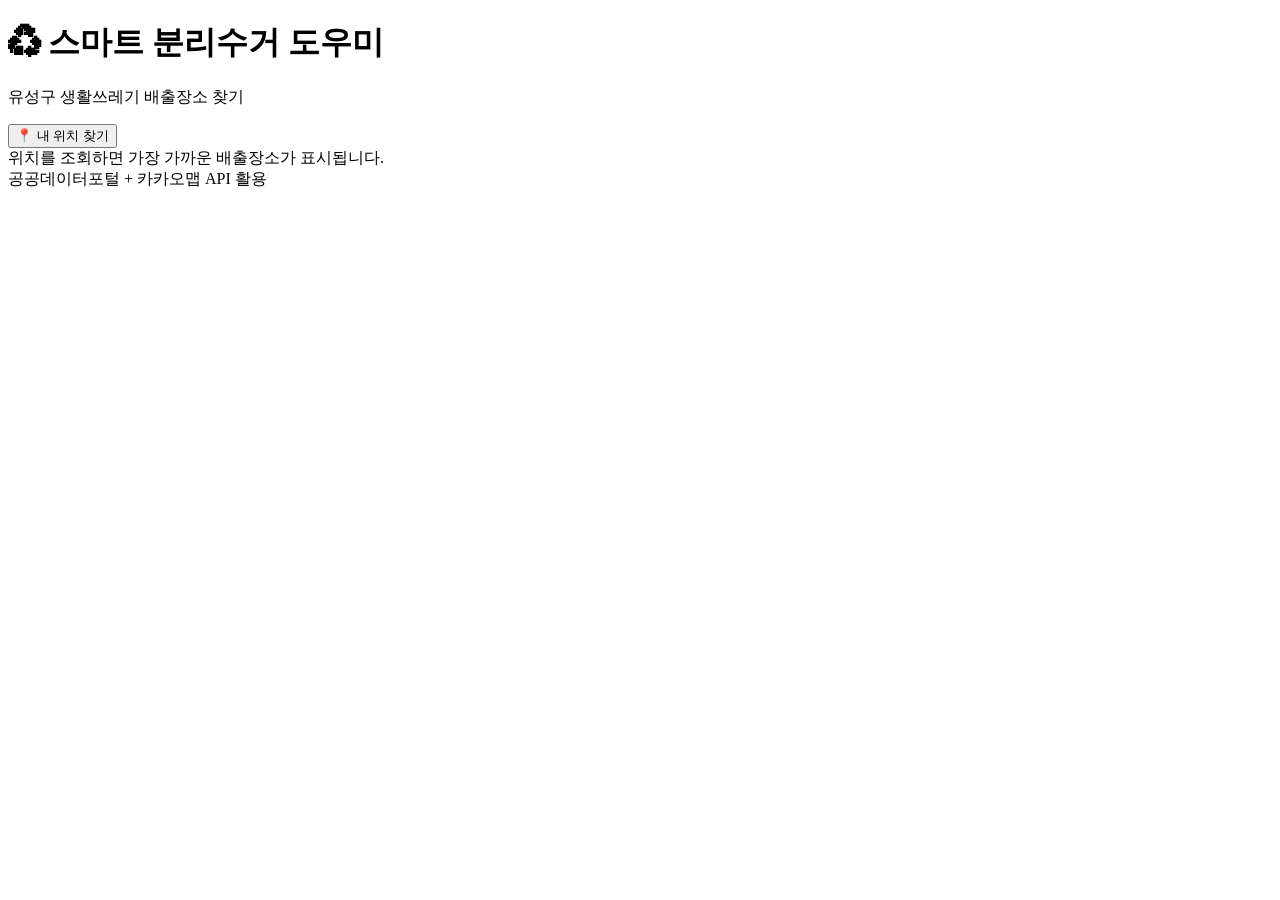
==== index.html @ 6951eb0b "Rename index (2).html to index.html" ====
<!DOCTYPE html>
<html lang="ko">
<head>
    <meta charset="UTF-8">
    <meta name="viewport" content="width=device-width, initial-scale=1.0">
    <title>스마트 분리수거 도우미</title>
    
    <link rel="stylesheet" href="style.css">
    
    <script src="https://dapi.kakao.com/v2/maps/sdk.js?appkey=d3486cbea4b28b86d7dc12f0bb5ab097"></script>
</head>

<body>

<header>
    <h1>♻ 스마트 분리수거 도우미</h1>
    <p>유성구 생활쓰레기 배출장소 찾기</p>
</header>

<div class="container">

    <button onclick="findMyLocation()">
        📍 내 위치 찾기
    </button>

    <div id="nearestInfo">
        위치를 조회하면 가장 가까운 배출장소가 표시됩니다.
    </div>

    <div id="map"></div>

</div>

<footer>
    공공데이터포털 + 카카오맵 API 활용
</footer>

<script src="script.js"></script>

</body>
</html>
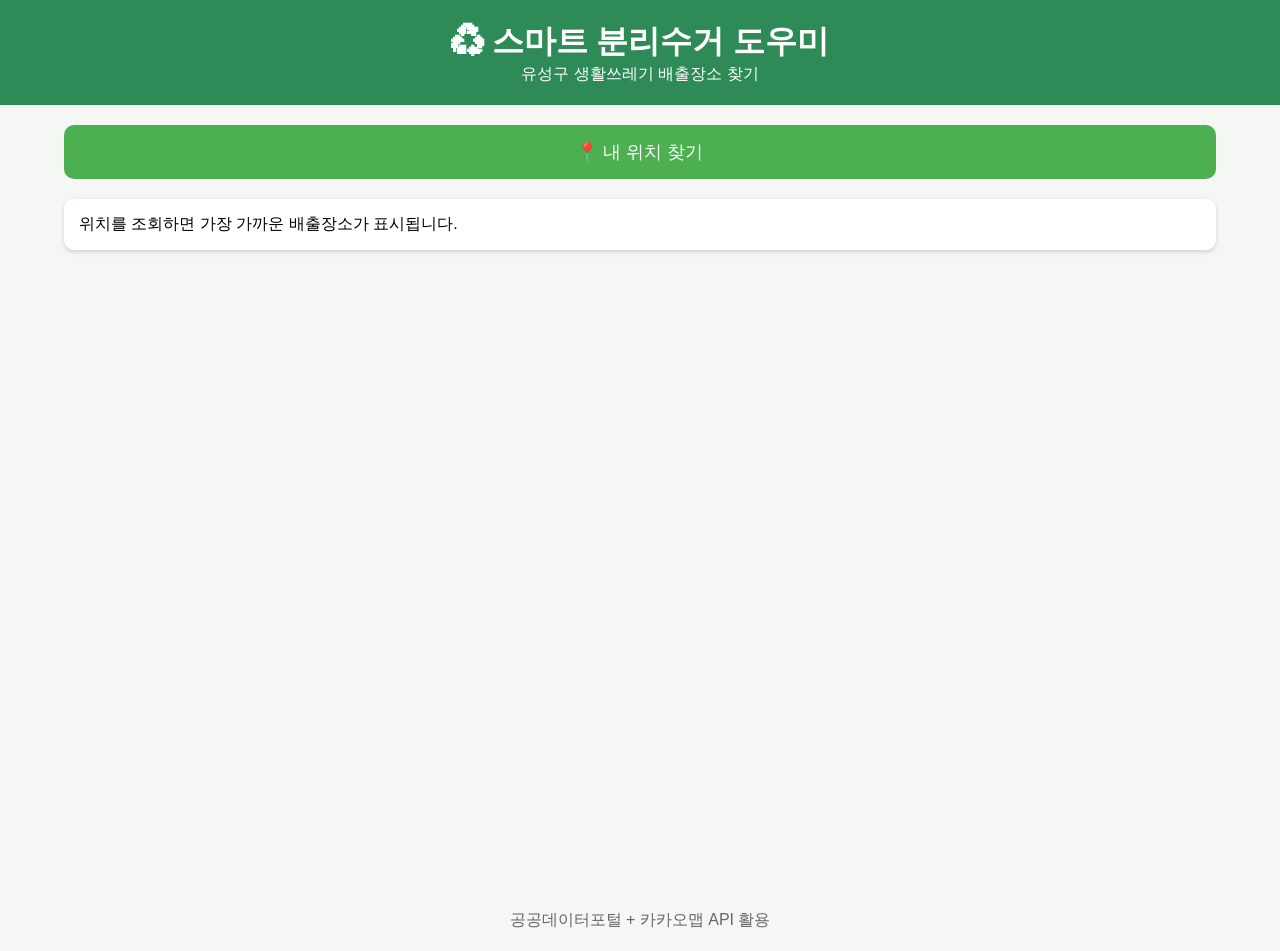
==== commit e0e71289: "Add files via upload" ====
--- a/index.html
+++ b/index.html
@@ -38,4 +38,4 @@
 <script src="script.js"></script>
 
 </body>
-</html>
+</html>
--- a/style.css
+++ b/style.css
@@ -0,0 +1,72 @@
+*{
+    margin:0;
+    padding:0;
+    box-sizing:border-box;
+}
+
+body{
+    font-family:'Segoe UI', sans-serif;
+    background:#f4f7f4;
+}
+
+header{
+    background:#2e8b57;
+    color:white;
+    text-align:center;
+    padding:20px;
+}
+
+.container{
+    width:90%;
+    max-width:1200px;
+    margin:auto;
+}
+
+button{
+    width:100%;
+    margin:20px 0;
+    padding:15px;
+    border:none;
+    border-radius:10px;
+    background:#4CAF50;
+    color:white;
+    font-size:18px;
+    cursor:pointer;
+}
+
+button:hover{
+    background:#45a049;
+}
+
+#nearestInfo{
+    background:white;
+    padding:15px;
+    border-radius:10px;
+    margin-bottom:20px;
+    box-shadow:0 2px 5px rgba(0,0,0,0.15);
+}
+
+#map{
+    width:100%;
+    height:600px;
+    border-radius:10px;
+}
+
+footer{
+    margin-top:20px;
+    text-align:center;
+    padding:20px;
+    color:#666;
+}
+
+@media(max-width:768px){
+
+    #map{
+        height:450px;
+    }
+
+    button{
+        font-size:16px;
+    }
+
+}
